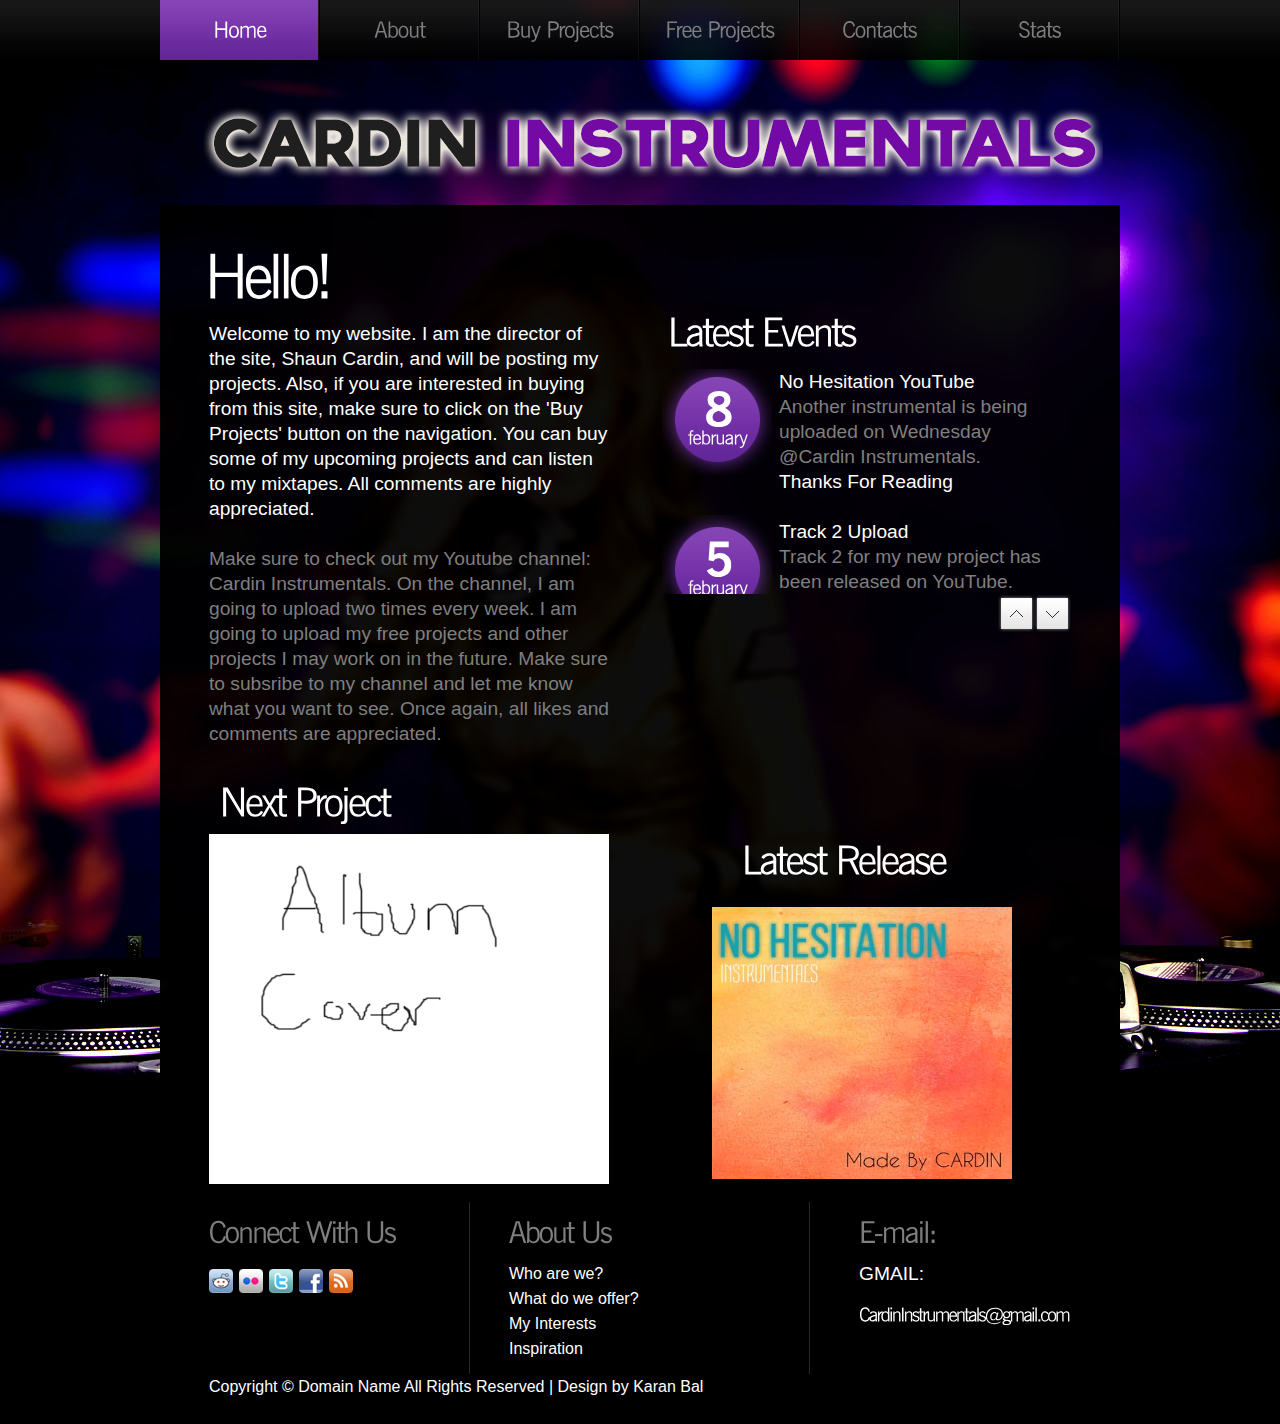
==== index.html @ 978f1373 "Changes" ====
<!DOCTYPE html>
<html lang="en">
<head>
<title>Cardin Instrumentals</title>
<meta charset="utf-8">
<link rel="stylesheet" href="css/reset.css" type="text/css" media="all">
<link rel="stylesheet" href="css/layout.css" type="text/css" media="all">
<link rel="stylesheet" href="css/style.css" type="text/css" media="all">
<script src="js/jquery-1.6.js" ></script>
<script src="js/cufon-yui.js"></script>
<script src="js/cufon-replace.js"></script>
<script src="js/NewsGoth_BT_400.font.js"></script>
<script src="js/NewsGoth_BT_700.font.js"></script>
<script src="js/jcarousellite.js"></script>
<script src="js/jquery.easing.1.3.js"></script>
<script src="js/jquery.mousewheel.js"></script>
<script src="js/atooltip.jquery.js"></script>
<!--[if lt IE 9]>
<script src="js/html5.js"></script>
<link rel="stylesheet" href="css/ie.css" type="text/css" media="all">
<![endif]-->
</head>
<body id="page1">
<div class="bg1">
  <div class="main">
    <!--header -->
    <header>
      <nav>
        <ul id="menu">
          <li class="active"><a href="index.html">Home</a></li>
          <li><a href="about.html">About</a></li>
          <li><a href="buy.html">Buy Projects</a></li>
          <li><a href="free.html">Free Projects</a></li>
          <li><a href="#">Contacts</a></li>
          <li><a href="#">Stats</a></li>
        </ul>
      </nav>
      <h1><a href="index.html" id="logo">Cardin Instrumentals</a></h1>
    </header>
    <!--header end-->
    <div class="box">
      <!--content -->
      <article id="content">
        <div class="wrapper pad_bot1">
          <section class="col1">
            <h2 id="welcom">Hello!</h2>
            <p class="color1">Welcome to my website. I am the director of the site, Shaun Cardin, and will be posting my projects. Also, if you are interested in buying  from this site, make sure to click on the 'Buy Projects' button on the navigation. You can buy some of my upcoming projects and can listen to my mixtapes. All comments are highly appreciated.</p>
            <p class="pad_bot1">Make sure to check out my Youtube channel: Cardin Instrumentals. On the channel, I am going to upload two times every week. I am going to upload my free projects and other projects I may work on in the future. Make sure to subsribe to my channel and let me know what you want to see. Once again, all likes and comments are appreciated. </p>
            <a href="#" class="link1"></a> </section>
          <section class="col1 pad_left1">
            <h2><br>Latest Events</h2>
            <div id="gallery1">
              <ul>
                <li> <span class="dropcap_1">8<span>february</span></span>
                  <p><span class="color1">No Hesitation YouTube</span><br>
                    Another instrumental is being uploaded on Wednesday @Cardin Instrumentals.<br>
                    <a href="#" class="link1">Thanks For Reading</a></p>
                </li>
                <li> <span class="dropcap_1">5<span>february</span></span>
                  <p><span class="color1">Track 2 Upload</span><br>
                    Track 2 for my new project has been released on YouTube.<br>
                    <a href="#" class="link1">Thanks For Reading</a></p>
                </li>
              </ul>
            </div>
            <a href="#" class="next"></a> <a href="#" class="prev"></a> </section>
        </div>

        <div class="wrapper">
          <h2 class = "nextproject">Next Project</h2>
          <div class="wrapper">
            <figure class="left marg_right1"><a href="#"><img class="album" src="images/album.png" alt="" width="400px" height="350px"></a></figure>


       <h2 class = "latestrelease">Latest Release</h2>
            <p class="pad_bot1"></p>
            <ul class="list1 pad_bot1">
              <figure class="left marg_right2"><a href="https://www.youtube.com/watch?v=VnKxB6w31Jk"><br><img class = "album2" src="images/album_2.png" alt="" width="300px" height="272px"></a></figure>

       
            
   
            </ul>
          </div>
        </div>
      </article>
      <!--content end-->
      <!--footer -->
      <footer>
        <div class="line1">
          <div class="line2 wrapper">
            <div class="icons">
              <h4>Connect With Us</h4>
              <ul id="icons">
                <li><a href="#" class="normaltip"><img src="images/icon1.jpg" alt=""></a></li>
                <li><a href="#" class="normaltip"><img src="images/icon2.jpg" alt=""></a></li>
                <li><a href="#" class="normaltip"><img src="images/icon3.jpg" alt=""></a></li>
                <li><a href="#" class="normaltip"><img src="images/icon4.jpg" alt=""></a></li>
                <li><a href="https://www.youtube.com/channel/UCev5c9bh98_00CpngiwmlGw" class="normaltip"><img src="images/icon5.jpg" alt="Youtube"></a></li>
              </ul>
              <!-- {%FOOTER_LINK} -->
            </div>
            <div class="info">
              <h4>About Us</h4>
              <ul>
                <li><a href="#">Who are we?</a></li>
                <li><a href="#">What do we offer?</a></li>
                <li><a href="#">My Interests</a></li>
                <li><a href="#">Inspiration</a></li>
              </ul>
            </div>
            <div class="info">
              <h4></h4>
              <ul>
                <li><a href="#"></a></li>
                <li><a href="#"></a></li>
                <li><a href="#"></a></li>
              </ul>
            </div>
            <div class="phone">
              <h4>E-mail:</h4>
              <p>GMAIL:<span><br>CardinInstrumentals@gmail.com</span></p><br>
            </div>
          </div>
          Copyright &copy; <a href="#">Domain Name</a> All Rights Reserved | Design by <a target="_blank">Karan Bal</a></div>
      </footer>
      <!--footer end-->
    </div>
  </div>
</div>
<script>
$(document).ready(function () {
    //gallery
    $("#gallery1").jCarouselLite({
        btnNext: ".next",
        btnPrev: ".prev",
        mouseWheel: true,
        vertical: true,
        circular: true,
        visible: 2,
        speed: 600,
        easing: 'easeOutCirc'
    });
    Cufon.now();
})
</script>
</body>
</html>
---- css/layout.css ----
.col1, .col2, .col3, .cols {
	float:left;
}
.col1 {
	width:400px;
}
.cols {
	width:260px;
}
.col2 {
	width:580px;
}


/*======= index.html =======*/
/*======= index-1.html =======*/
/*======= index-2.html =======*/
/*======= index-3.html =======*/
/*======= index-4.html =======*/
/*======= index-5.html =======*/
#page6 .col1 {
	width:247px;
}
/*======= index-6.html =======*/
---- css/style.css ----
/* Getting the new tags to behave */
article, aside, audio, canvas, command, datalist, details, embed, figcaption, figure, footer, header, hgroup, keygen, meter, nav, output, progress, section, source, video {
	display: block;
}
mark, rp, rt, ruby, summary, time {
	display: inline
}
/* Left & Right alignment */

.left {
	float:left;
}
.right {
	float:right;
}
.wrapper {
	width:100%;
	overflow:hidden;
}
/* Global properties ======================================================== */

body {
	background: url(../images/bg.jpg) center 0 no-repeat #000;
	border:0;
	font:14px Arial, Helvetica, sans-serif;
	color:#7f7f7f;
	line-height:25px;
	min-width:960px;
	font-size: 16px;
}
input[type='text'],
input[type='number'],
textarea {
  font-size: 16px;
}
input[type="text"]
  font-size: inherit;
 }
.ic, .ic a {
	border:0;
	float:right;
	background:#fff;
	color:#f00;
	width:50%;
	line-height:10px;
	font-size:10px;
	margin:-220% 0 0 0;
	overflow:hidden;
	padding:0
}
.css3 {
	border-radius: 8px;
	-moz-border-radius: 8px;
	-webkit-border-radius: 8px;
	box-shadow: 0 0 4px rgba(0, 0, 0, .4);
	-moz-box-shadow: 0 0 4px rgba(0, 0, 0, .4);
	-webkit-box-shadow: 0 0 4px rgba(0, 0, 0, .4);
	position: relative;
}
/* Global Structure ============================================================= */

.main {
	margin: 0 auto;
	width: 960px;
}
.bg1 {
	background:url(../images/bg_menu.png) 0 0 repeat-x
}
/* ============================= main layout ====================== */

a {
	color:#7f7f7f;
	text-decoration: underline;
	outline:none
}
a:hover {
	text-decoration: none
}
h1 {
	padding:35px 0 0 43px;
	font-size: 250%;
}
h2 {
	font-size:40px;
	color:#fff;
	line-height:1.2em;
	padding:20px 0 14px 0;
	letter-spacing:-3px;
	font-weight:400;
	margin-left:-2px;
}

.latestrelease {
	font-size: 40px;
	color: #fff;
	line-height:1.2em;
	letter-spacing:-3px;
	font-weight:400;
	display: inline-block;
	padding: 0 0;
	text-decoration: underline;	
	float: left;
	margin-left: 92px;
}
.nextproject {
	margin-left: 10px;
	padding: 0 0 10px 0;
	display: inline-block;
}

h2#welcom {
	font-size:61px;
	line-height:1.2em;
	padding:0 0 9px 0;
	letter-spacing:-5px;
	margin-left:-5px;
}
h2 strong {
	font-weight:700;
	color:#7532a9;
}
h3 {
	font-size:30px;
	line-height:1.2em;
	color:#7532a9;
	padding:0 0 8px 0;
	font-weight:400;
	letter-spacing:-2px;
}
h4 {
	font-size:30px;
	color:#7f7f7f;
	line-height:1.2em;
	font-weight:400;
	letter-spacing:-2px;
	padding:12px 0 11px 0
}
p {
	padding-bottom:25px;
	font-size: 120%;
}
/* ============================= header ====================== */
header {
	height:205px;
}
#logo {
	display:block;
	text-indent:-9999px;
	background:url(../images/logo.png) 0 0 no-repeat;
	width:900px;
	height:100px;
}
#menu {
	width:100%;
	overflow:hidden;
	background:url(../images/menu_line.png) 0 0 no-repeat
}
#menu > li {
	float:left;
	padding-right:2px;
	background:url(../images/menu_line.png) right 0 no-repeat
}
#menu > li > a {
	display:block;
	width:158px;
	font-size:22px;
	color:#7f7f7f;
	text-decoration:none;
	text-align:center;
	height:60px;
	line-height:60px;
	letter-spacing:-1px;
}
#menu > li > a:hover, #menu > .active > a {
	background:url(../images/menu_active.gif) top repeat-x;
	color:#fff
}
/* ============================= content ====================== */

.box {
	background:url(../images/bg_content.png) repeat;
	padding:20px 46px 50px 49px;
	overflow:hidden
}
#page1 .box {
	padding-top:34px;
}
#content {
	padding-bottom:18px;
}
.album2 {
	display: inline-block;
	margin-left: 70px;
	transition: all 0.5s ease;	
 }
.album2:hover {
    -webkit-transform:scale(1.1); /* Safari and Chrome */
    -moz-transform:scale(1.1); /* Firefox */
    -ms-transform:scale(1.1); /* IE 9 */
    -o-transform:scale(1.1); /* Opera */
     transform:scale(1.1);
}

.page4img1:hover {
	border: 1px solid white;
}
.artistlist  {
	color: white;
	text-decoration: none;
}

.page3img1:hover {
	border: 1px solid white;
}

}
.album {
	display: inline-block;
}

#page2 #content {
	padding-bottom:50px;
}
#page5 #content {
	padding-bottom:40px;
}
.pad_left1 {
	padding-left:60px
}
.pad_bot1 {
	padding-bottom:15px;
}
.pad_bot2 {
	padding-bottom:30px;
}
.marg_right1 {
	margin-right:40px;
	display: inline-block; 
}
.marg_right2 {
	margin-left:-7px;
	display: inline-block;
	float: left;
}
#page2 .pad_bot1 {
	padding-bottom:40px;
}
#page5 .pad_bot1 {
	padding-bottom:10px;
}
#page6 .pad_left1 {
	padding-left:36px;
}
#page6 .pad_bot1 {
	padding-bottom:10px;
}
.color1 {
	color:#fff
}
.color2 {
	color:#7532a9
}
.link1 {
	color:#fff;
	text-decoration: none
}
.link1:hover {
	color:#7532a9
}
.link2 {
	color:#7532a9;
	text-decoration: none
}
.link2:hover {
	text-decoration:underline
}
.dropcap_1 {
	float:left;
	margin-top:-4px;
	width:110px;
	height:95px;
	background:url(../images/bg_dropcap.png) 0 0 no-repeat;
	margin-right:7px;
	font-size:48px;
	color:#fff;
	line-height:1.2em;
	text-align:center;
	font-weight:bold;
	letter-spacing:-4px;
	padding-top:15px;
}
.dropcap_1 span {
	display:block;
	font-size:19px;
	line-height:1.2em;
	font-weight:400;
	letter-spacing:-1px;
	margin-top:-11px
}
#gallery1 {
	height: 225px !important;
	margin-left:-7px;
}
#gallery1 li {
	overflow:inherit !important;
}
.prev, .next {
	float:right;
	background:url(../images/markers.jpg) 0 0 no-repeat;
	width:39px;
	height:39px;
	margin-right:-3px;
}
.next {
	background-position:right 0
}
.prev:hover {
	background-position: 0 bottom
}
.next:hover {
	background-position: right bottom
}
.list1 {
}
.list1 li {
	line-height:25px;
}
.list1 li a {
	color:#fff;
	text-decoration:none;
	padding-left:14px;
	background:url(../images/marker_1.gif) 0 5px no-repeat
}
.list1 li a:hover {
	color:#7532a9
}
.folio {
}
.folio dt {
	position:relative;
	width:100%;
	height:455px;
	margin-bottom:40px;
}
.folio dt img {
	position:absolute;
	top:0;
	left:0
}
.folio ul {
	float:left;
	width:260px;
}
.folio li {
	padding-bottom:40px;
}
.address {
	width:97px;
	float:left;
}
/* ============================= footer ====================== */

footer {
	height:172px;
	color:#fff;
}
footer a {
	color:#fff;
	text-decoration:none
}
footer a:hover {
	text-decoration:underline
}
.line1 {
	background:url(../images/line_vert1.gif) 260px 0 repeat-y;
	height:100%;
}
.line2 {
	background:url(../images/line_vert1.gif) 600px 0 repeat-y;
	height:100%
}
.icons {
	float:left;
	width:230px;
	padding-right:70px
}
.info {
	float:left;
	width:140px;
}
.phone {
	width:215px;
	float:left;
	padding-left:70px;
}
.phone span {
	font-size:19px;
	margin-top:-5px;
	display:block;
	line-height:1.2em;
	letter-spacing:-2px;
}
#icons {
	padding: 8px 0 0 0;
	overflow:hidden;
}
#icons li {
	float:left;
	padding-right:6px;
}
/* Tooltips */
.aToolTip {
	background: url(../images/menu_active.gif) top repeat-x;
	color:#fff;
	margin:0;
	padding:2px 10px 3px;
	font-size:11px;
	line-height:1.2em;
	position: absolute;
}
.aToolTip .aToolTipContent {
	position:relative;
	margin:0;
	padding:0;
}
/* ============================= forms ============================= */

#ContactForm {
	padding-top:2px;
	width:100%;
	overflow:hidden;
}
#ContactForm .wrapper {
	min-height:35px;
}
#ContactForm .textarea_box {
	min-height:264px;
}
#ContactForm span {
	float:left;
	width:120px;
	line-height:30px;
}
#ContactForm .button {
	margin-right:5px;
	float:right;
	font-size:25px;
	color:#7532a9;
	text-decoration:none;
	letter-spacing:-2px;
	padding:0 13px;
	line-height:26px;
	height:31px;
	background:#fff;
	box-shadow: 0 0 6px rgba(256, 256, 256, .5);
	-moz-box-shadow: 0 0 6px rgba(256, 256, 256, .5);
	-webkit-box-shadow:  0 0 6px rgba(256, 256, 256, .5);
	position: relative;
	margin-bottom:5px;
}
#ContactForm .button:hover {
	background: url(../images/menu_active.gif) top repeat-x;
	color:#fff;
	box-shadow: 0 0 6px rgba(152, 103, 190, .5);
	-moz-box-shadow: 0 0 6px rgba(152, 103, 190, .5);
	-webkit-box-shadow:  0 0 6px rgba(152, 103, 190, .5)
}
#ContactForm .input {
	margin:0;
	width:360px;
	height:16px;
	background:#fff;
	padding:7px 10px;
	color:#474747;
	font:14px Arial, Helvetica, sans-serif;
	margin:0
}
#ContactForm textarea {
	overflow: auto;
	margin:0;
	width:720px;
	height:230px;
	background:#fff;
	padding:7px 10px;
	color:#474747;
	font:14px Arial, Helvetica, sans-serif;
}
---- css/ie.css ----
/* -----------------for pie------------------- */

#ContactForm .button {
	behavior: url("../js/PIE.htc");
}
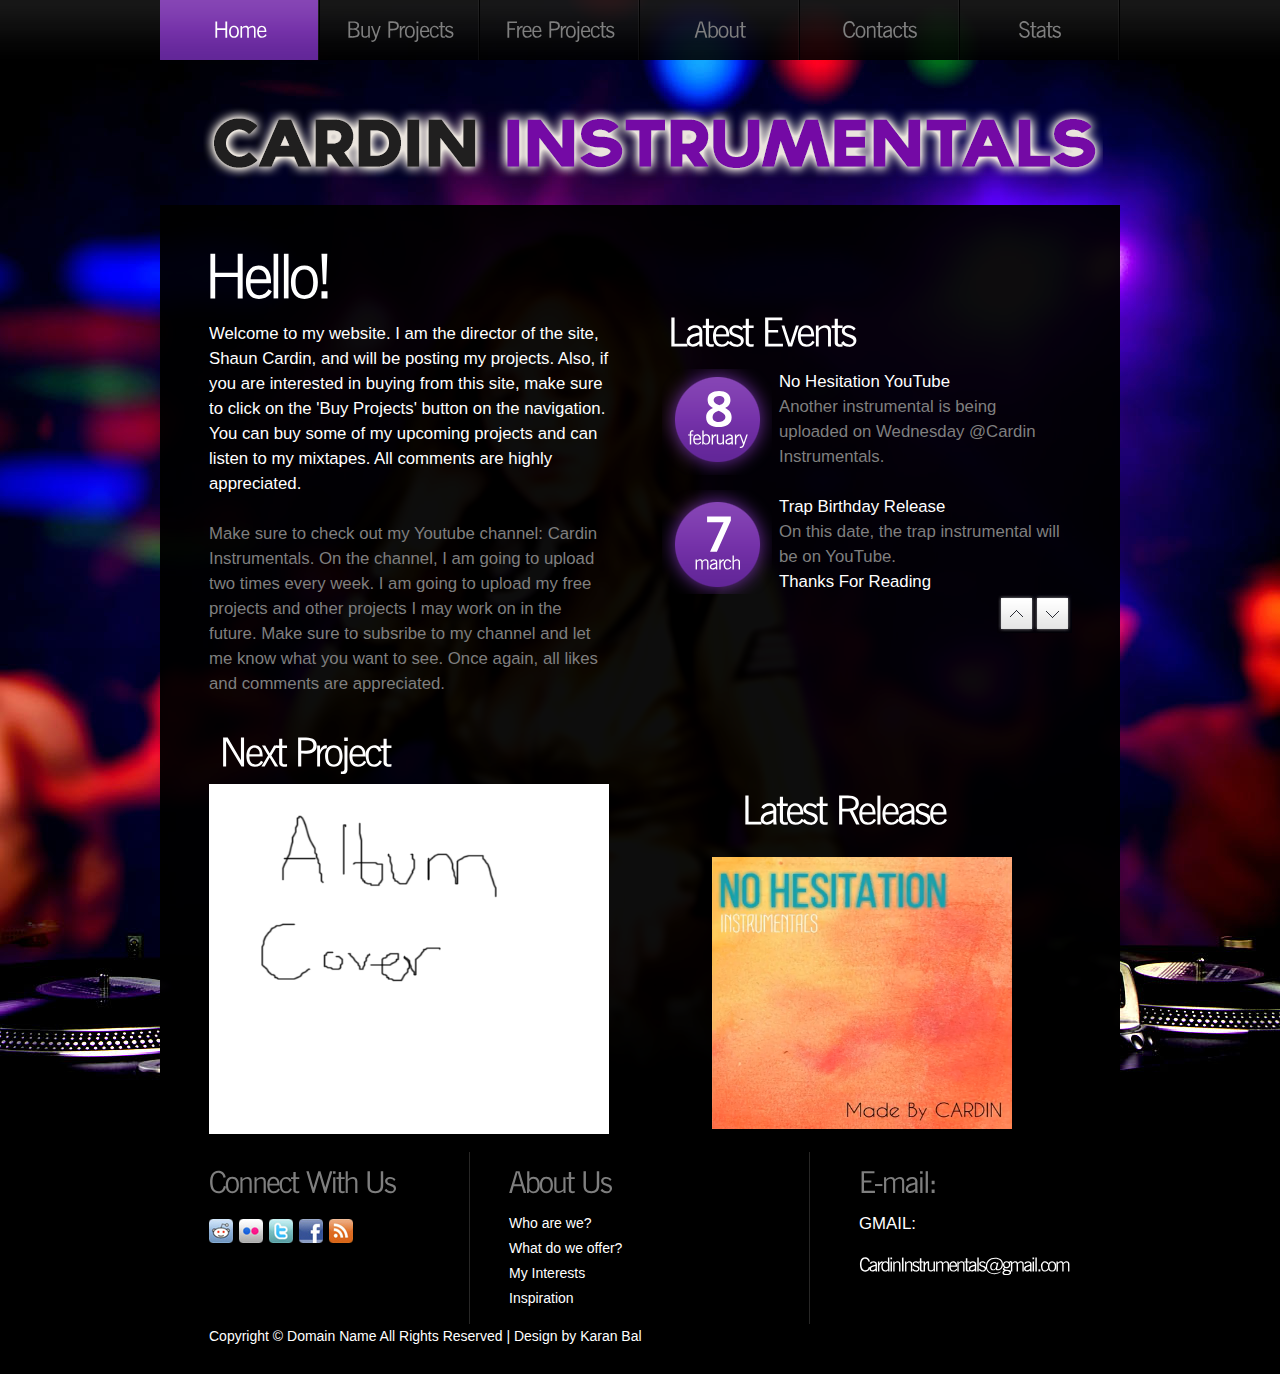
==== commit d0236d22: "Changes" ====
--- a/index.html
+++ b/index.html
@@ -28,9 +28,9 @@
       <nav>
         <ul id="menu">
           <li class="active"><a href="index.html">Home</a></li>
-          <li><a href="about.html">About</a></li>
           <li><a href="buy.html">Buy Projects</a></li>
           <li><a href="free.html">Free Projects</a></li>
+          <li><a href="about.html">About</a></li>
           <li><a href="#">Contacts</a></li>
           <li><a href="#">Stats</a></li>
         </ul>
@@ -54,11 +54,16 @@
                 <li> <span class="dropcap_1">8<span>february</span></span>
                   <p><span class="color1">No Hesitation YouTube</span><br>
                     Another instrumental is being uploaded on Wednesday @Cardin Instrumentals.<br>
+                    <a href="#" class="link1"></a></p>
+                </li>
+                <li> <span class="dropcap_1">7<span>march</span></span>
+                  <p><span class="color1">Trap Birthday Release</span><br>
+                    On this date, the trap instrumental will be on YouTube.<br>
                     <a href="#" class="link1">Thanks For Reading</a></p>
                 </li>
-                <li> <span class="dropcap_1">5<span>february</span></span>
-                  <p><span class="color1">Track 2 Upload</span><br>
-                    Track 2 for my new project has been released on YouTube.<br>
+                <li> <span class="dropcap_1">7<span>february</span></span>
+                  <p><span class="color1">Check out my insta</span><br>
+                    My instagram account is . Make sure to follow me.<br>
                     <a href="#" class="link1">Thanks For Reading</a></p>
                 </li>
               </ul>
--- a/css/style.css
+++ b/css/style.css
@@ -26,15 +26,6 @@
 	color:#7f7f7f;
 	line-height:25px;
 	min-width:960px;
-	font-size: 16px;
-}
-input[type='text'],
-input[type='number'],
-textarea {
-  font-size: 16px;
-}
-input[type="text"]
-  font-size: inherit;
  }
 .ic, .ic a {
 	border:0;
@@ -205,10 +196,12 @@
 	border: 1px solid white;
 }
 .artistlist  {
-	color: white;
+	color: red;
 	text-decoration: none;
 }
-
+.artistlist2 {
+	list-style-type: square;
+}
 .page3img1:hover {
 	border: 1px solid white;
 }
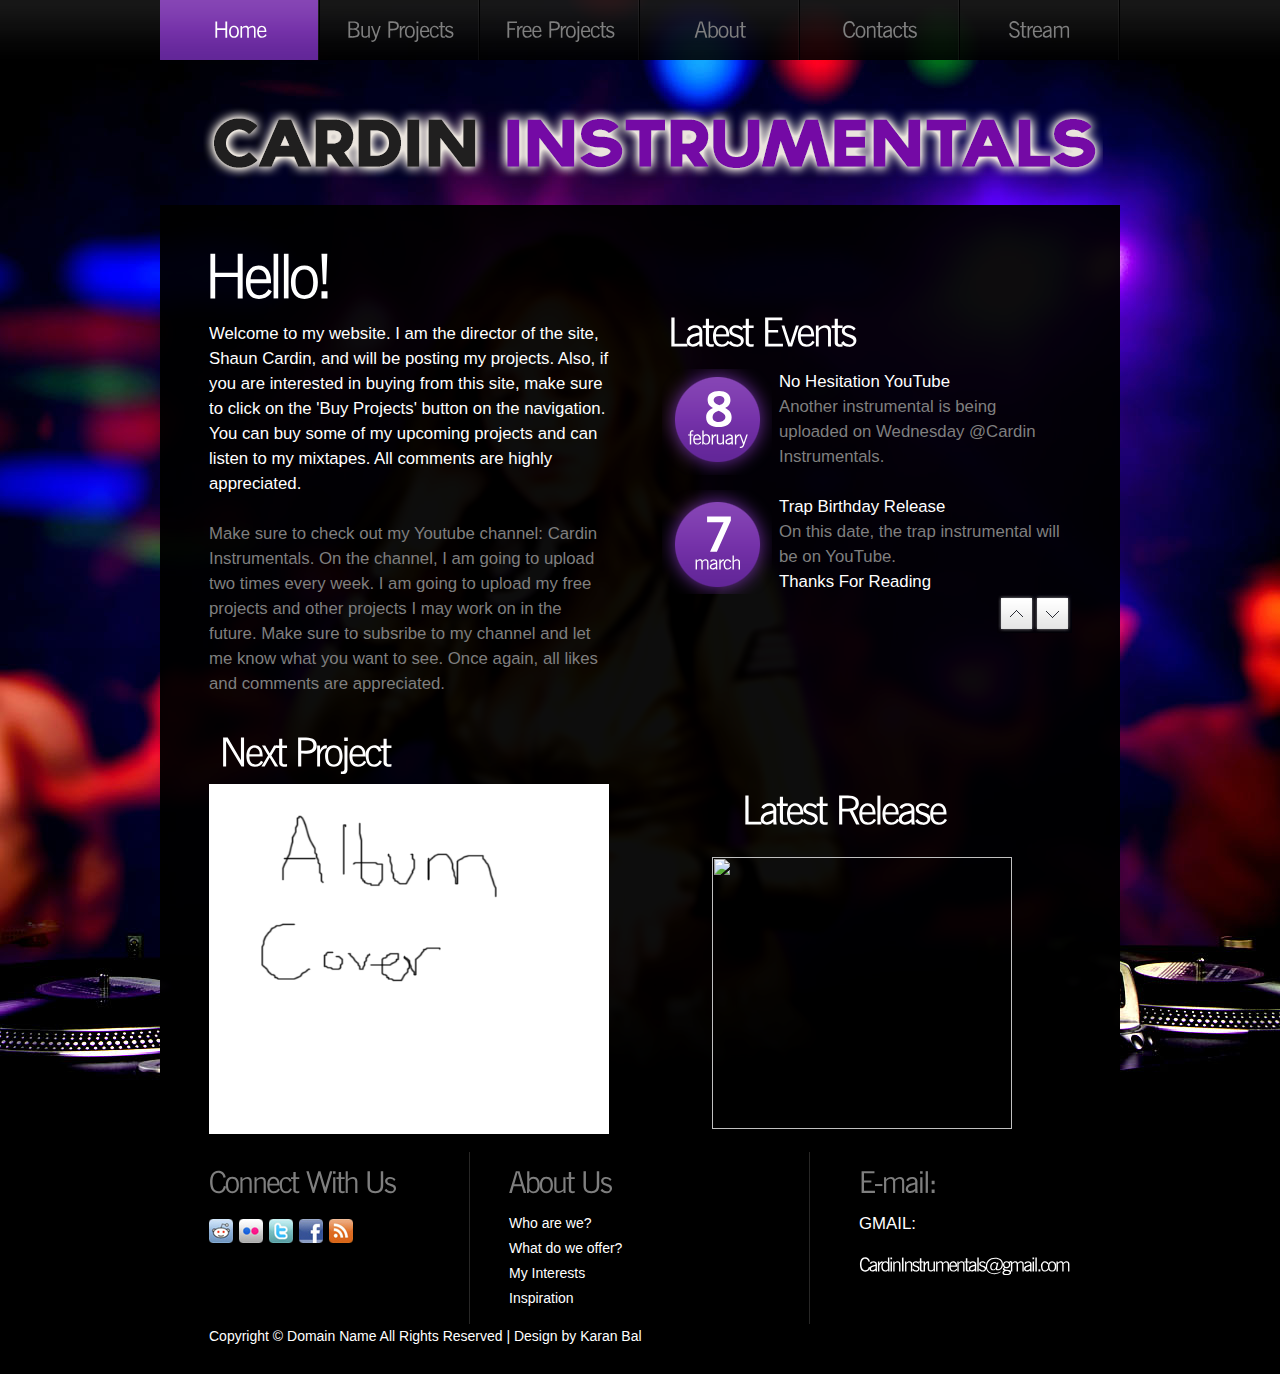
==== commit 06d0cdc9: "Change" ====
--- a/index.html
+++ b/index.html
@@ -6,6 +6,8 @@
 <link rel="stylesheet" href="css/reset.css" type="text/css" media="all">
 <link rel="stylesheet" href="css/layout.css" type="text/css" media="all">
 <link rel="stylesheet" href="css/style.css" type="text/css" media="all">
+<meta name="description" content="Check out our free instrumentals! You can also buy projects filled with instrumentals that you can use right now. Check out my YouTube channel called Cardin Instrumentals. ">
+<link rel="icon" rel="shortcut icon" href="favicon.ico" />
 <script src="js/jquery-1.6.js" ></script>
 <script src="js/cufon-yui.js"></script>
 <script src="js/cufon-replace.js"></script>
@@ -31,8 +33,8 @@
           <li><a href="buy.html">Buy Projects</a></li>
           <li><a href="free.html">Free Projects</a></li>
           <li><a href="about.html">About</a></li>
-          <li><a href="#">Contacts</a></li>
-          <li><a href="#">Stats</a></li>
+          <li><a href="contacts.html">Contacts</a></li>
+          <li><a href="stream.html">Stream</a></li>
         </ul>
       </nav>
       <h1><a href="index.html" id="logo">Cardin Instrumentals</a></h1>
@@ -61,11 +63,6 @@
                     On this date, the trap instrumental will be on YouTube.<br>
                     <a href="#" class="link1">Thanks For Reading</a></p>
                 </li>
-                <li> <span class="dropcap_1">7<span>february</span></span>
-                  <p><span class="color1">Check out my insta</span><br>
-                    My instagram account is . Make sure to follow me.<br>
-                    <a href="#" class="link1">Thanks For Reading</a></p>
-                </li>
               </ul>
             </div>
             <a href="#" class="next"></a> <a href="#" class="prev"></a> </section>
@@ -80,7 +77,7 @@
        <h2 class = "latestrelease">Latest Release</h2>
             <p class="pad_bot1"></p>
             <ul class="list1 pad_bot1">
-              <figure class="left marg_right2"><a href="https://www.youtube.com/watch?v=VnKxB6w31Jk"><br><img class = "album2" src="images/album_2.png" alt="" width="300px" height="272px"></a></figure>
+              <figure class="left marg_right2"><a href="https://www.youtube.com/watch?v=3QmEHFAj5SA"><br><img class = "album2" src="images/album_2.jpg" alt="" width="300px" height="272px"></a></figure>
 
        
             
--- a/css/style.css
+++ b/css/style.css
@@ -26,6 +26,9 @@
 	color:#7f7f7f;
 	line-height:25px;
 	min-width:960px;
+ }
+ .page4img3:hover {
+ 	border: 1px solid white;
  }
 .ic, .ic a {
 	border:0;
@@ -134,6 +137,10 @@
 header {
 	height:205px;
 }
+.contactform {
+	position: relative;
+	left: 228px;
+}
 #logo {
 	display:block;
 	text-indent:-9999px;
@@ -178,6 +185,10 @@
 }
 #content {
 	padding-bottom:18px;
+}
+.projects {
+	width: 500px;
+	height: 10px;
 }
 .album2 {
 	display: inline-block;
@@ -191,7 +202,17 @@
     -o-transform:scale(1.1); /* Opera */
      transform:scale(1.1);
 }
-
+#download_button1 {
+	position: relative;
+	bottom: 129px;
+	left: 140px;
+	display: inline-block;
+}
+#download_button3 {
+	position: relative;
+	bottom: 106px;
+	left: 165px;
+}
 .page4img1:hover {
 	border: 1px solid white;
 }
@@ -218,7 +239,7 @@
 	padding-bottom:40px;
 }
 .pad_left1 {
-	padding-left:60px
+	padding-left: 60px;
 }
 .pad_bot1 {
 	padding-bottom:15px;
@@ -348,7 +369,7 @@
 	padding-bottom:40px;
 }
 .address {
-	width:97px;
+	width:300px;
 	float:left;
 }
 /* ============================= footer ====================== */
@@ -478,3 +499,47 @@
 	color:#474747;
 	font:14px Arial, Helvetica, sans-serif;
 }
+
+
+
+.link:hover {
+  color: #2ecc71;
+  border-bottom: 2px dotted #2ecc71;
+}
+
+/* css for the shiny buttons */
+.btn {
+  position: relative;
+  cursor: pointer;
+  left: 310px;
+  border-radius: 5px;
+  text-decoration: none;
+  padding: 10px;
+  font-size: 22px;
+  transition: .3s;
+  -webkit-transition: .3s;
+  -moz-transition: .3s;
+  -o-transition: .3s;
+  display: inline-block;
+  padding: 30px 30px;
+}
+
+.btn:hover {
+  cursor: url(http://cur.cursors-4u.net/symbols/sym-1/sym46.cur), auto;
+}
+
+.purple {
+  color: #9b59b6;
+  border: 2px #9b59b6 solid;
+}
+
+.purple:hover {
+  color: #fff;
+  background-color: #9b59b6;
+}
+
+.buttons {
+  padding-top: 30px;
+  text-align: center;
+}
+
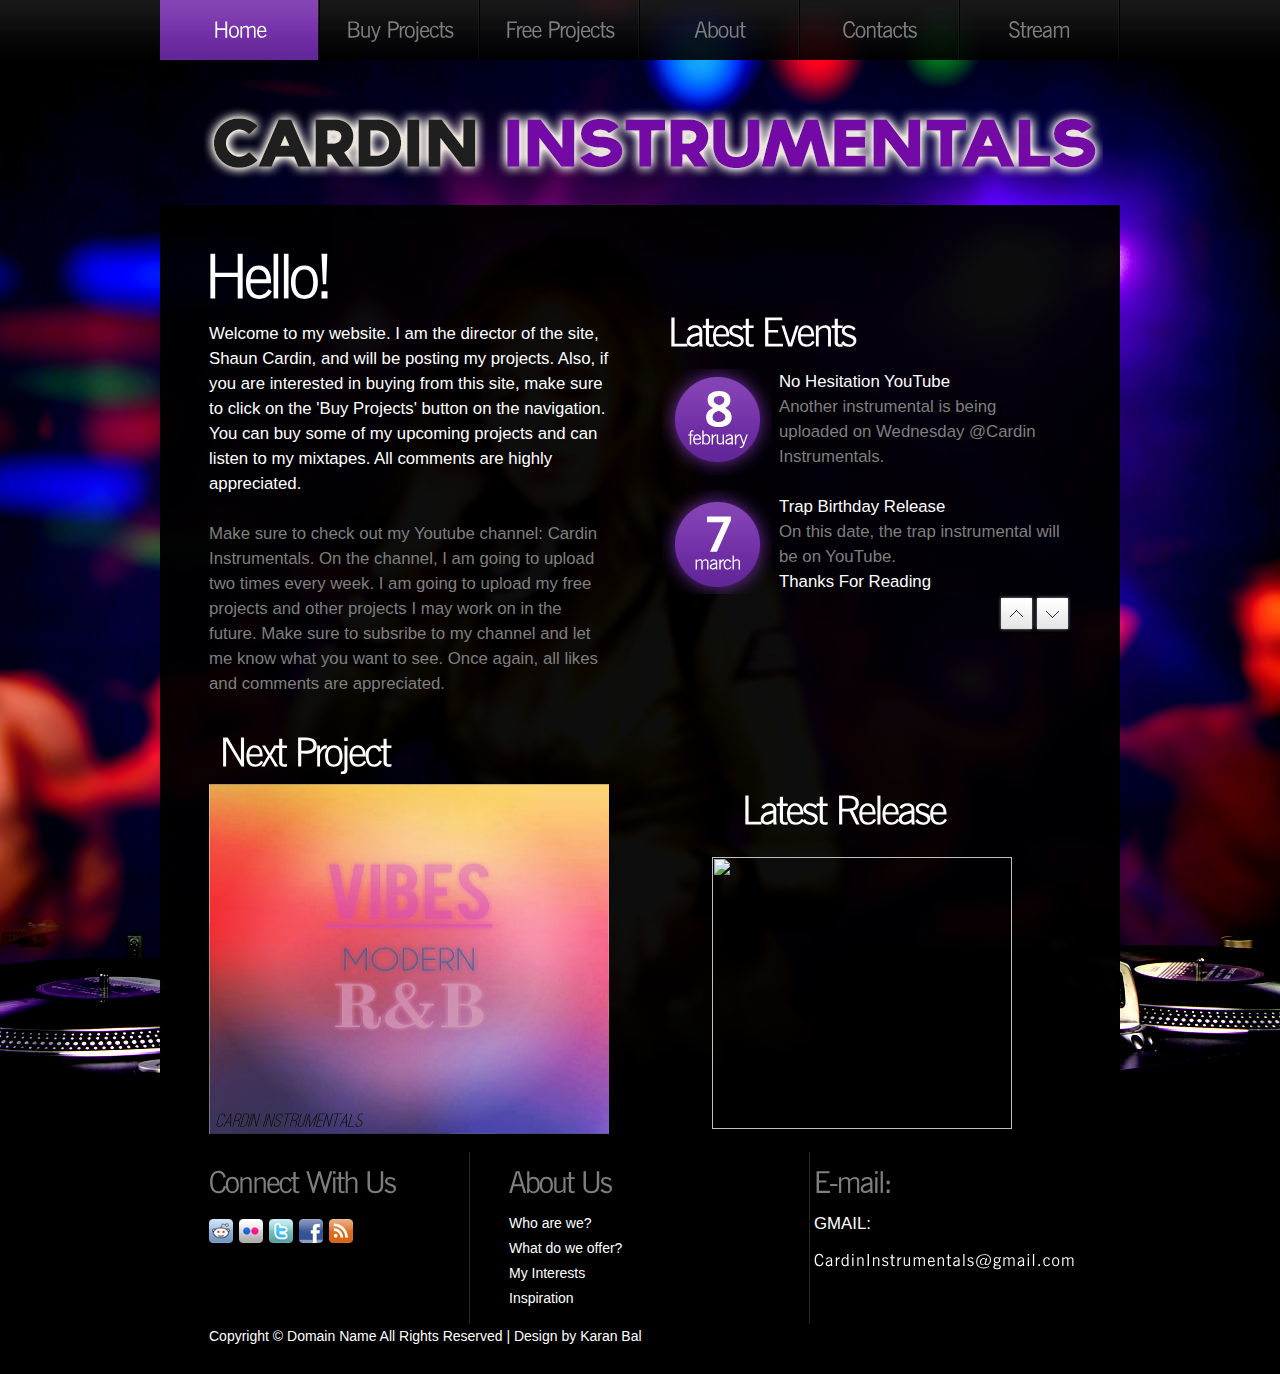
==== commit 2c9ffacb: "Cardin Instruments" ====
--- a/index.html
+++ b/index.html
@@ -6,8 +6,7 @@
 <link rel="stylesheet" href="css/reset.css" type="text/css" media="all">
 <link rel="stylesheet" href="css/layout.css" type="text/css" media="all">
 <link rel="stylesheet" href="css/style.css" type="text/css" media="all">
-<meta name="description" content="Check out our free instrumentals! You can also buy projects filled with instrumentals that you can use right now. Check out my YouTube channel called Cardin Instrumentals. ">
-<link rel="icon" rel="shortcut icon" href="favicon.ico" />
+<link rel="icon" type="image/x-icon" href="favicon.ico" />
 <script src="js/jquery-1.6.js" ></script>
 <script src="js/cufon-yui.js"></script>
 <script src="js/cufon-replace.js"></script>
@@ -71,7 +70,7 @@
         <div class="wrapper">
           <h2 class = "nextproject">Next Project</h2>
           <div class="wrapper">
-            <figure class="left marg_right1"><a href="#"><img class="album" src="images/album.png" alt="" width="400px" height="350px"></a></figure>
+            <figure class="left marg_right1"><a href="#"><img class="album" src="images/album.jpg" alt="" width="400px" height="350px"></a></figure>
 
 
        <h2 class = "latestrelease">Latest Release</h2>
--- a/css/style.css
+++ b/css/style.css
@@ -92,7 +92,6 @@
 	font-weight:400;
 	display: inline-block;
 	padding: 0 0;
-	text-decoration: underline;	
 	float: left;
 	margin-left: 92px;
 }
@@ -132,6 +131,9 @@
 p {
 	padding-bottom:25px;
 	font-size: 120%;
+}
+h6 {
+	color: red;
 }
 /* ============================= header ====================== */
 header {
@@ -189,6 +191,21 @@
 .projects {
 	width: 500px;
 	height: 10px;
+}
+#stream1 {
+	padding-bottom: 10px;
+}
+#stream2 {
+	padding-bottom: 10px;
+}
+#stream3 {
+	padding-bottom: 10px;
+}
+#stream4 {
+	padding-bottom: 10px;
+}
+#stream5 {
+	padding-bottom: 10px;
 }
 .album2 {
 	display: inline-block;
@@ -405,14 +422,14 @@
 .phone {
 	width:215px;
 	float:left;
-	padding-left:70px;
+	padding-left:25px;
 }
 .phone span {
-	font-size:19px;
+	font-size:16px;
 	margin-top:-5px;
 	display:block;
 	line-height:1.2em;
-	letter-spacing:-2px;
+	letter-spacing: 1px;
 }
 #icons {
 	padding: 8px 0 0 0;
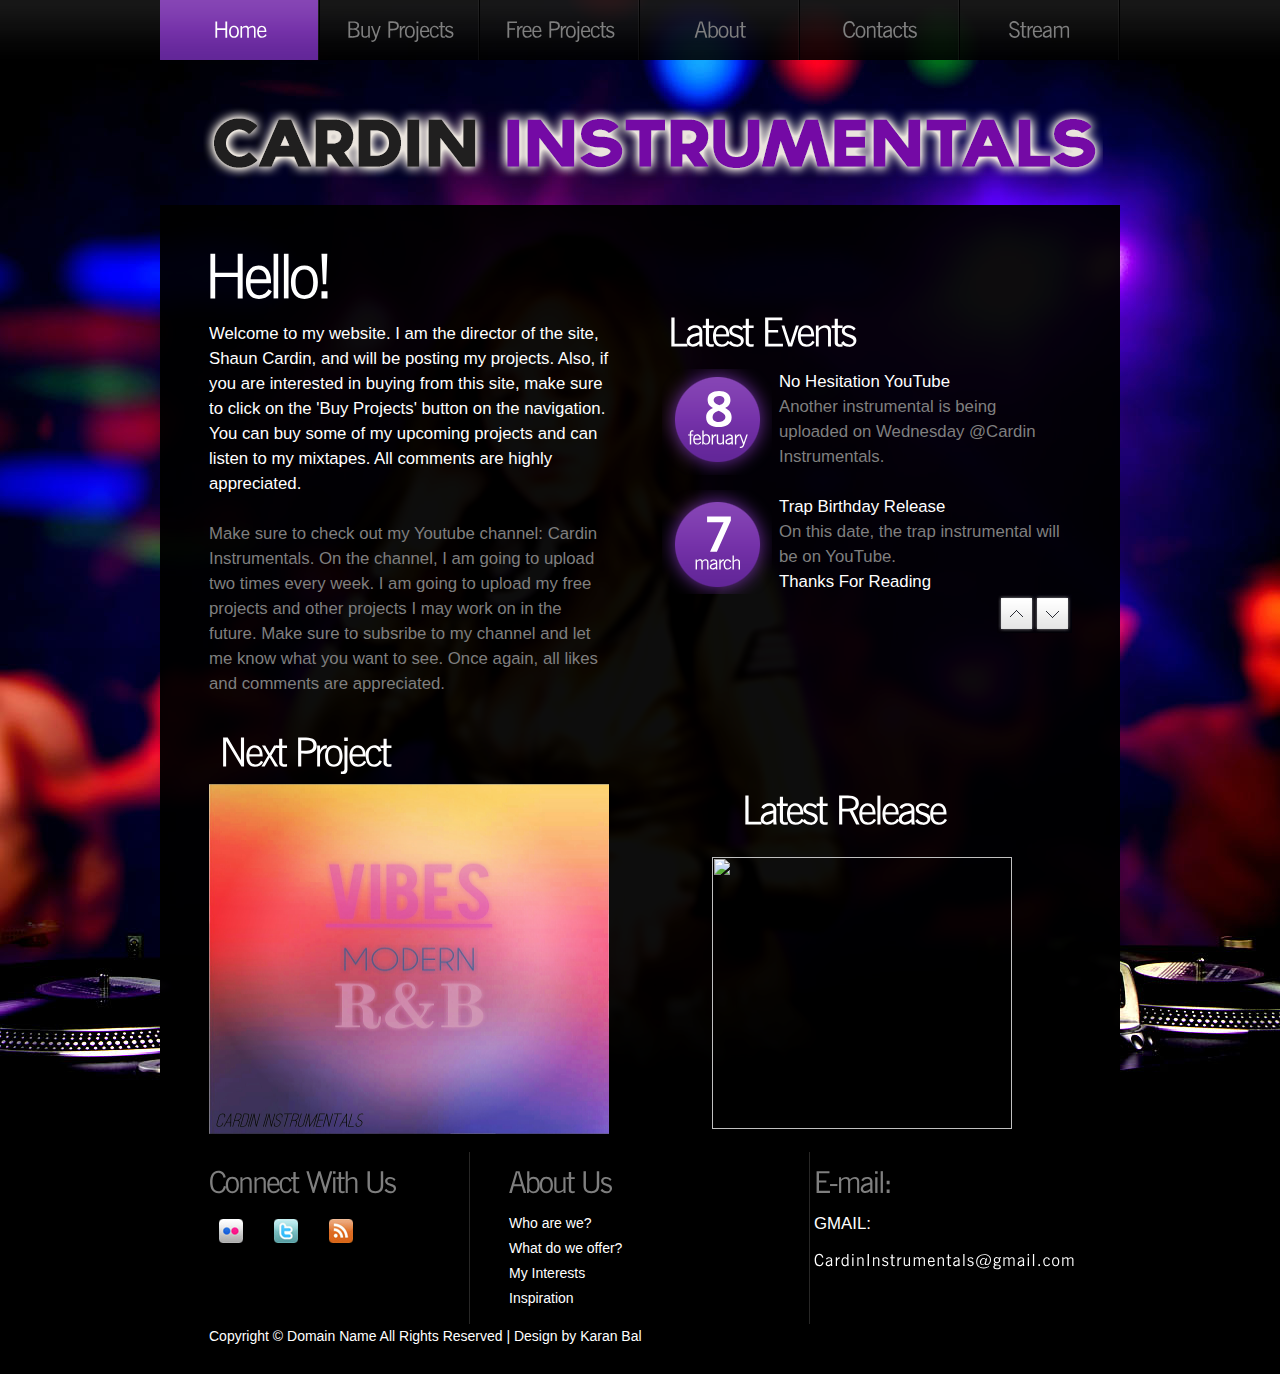
==== commit 012ffeb1: "Changes" ====
--- a/index.html
+++ b/index.html
@@ -93,11 +93,9 @@
             <div class="icons">
               <h4>Connect With Us</h4>
               <ul id="icons">
-                <li><a href="#" class="normaltip"><img src="images/icon1.jpg" alt=""></a></li>
-                <li><a href="#" class="normaltip"><img src="images/icon2.jpg" alt=""></a></li>
-                <li><a href="#" class="normaltip"><img src="images/icon3.jpg" alt=""></a></li>
-                <li><a href="#" class="normaltip"><img src="images/icon4.jpg" alt=""></a></li>
-                <li><a href="https://www.youtube.com/channel/UCev5c9bh98_00CpngiwmlGw" class="normaltip"><img src="images/icon5.jpg" alt="Youtube"></a></li>
+                <li><a href="#" class="normaltip"><img id = "iconinsta" src="images/icon2.jpg" alt=""></a></li>
+                <li><a href="#" class="normaltip"><img id = "icontwitter" src="images/icon3.jpg" alt=""></a></li>
+                <li><a href="https://www.youtube.com/channel/UCev5c9bh98_00CpngiwmlGw" class="normaltip"><img id = "iconyout" src="images/icon5.jpg" alt="Youtube"></a></li>
               </ul>
               <!-- {%FOOTER_LINK} -->
             </div>
--- a/css/style.css
+++ b/css/style.css
@@ -432,12 +432,17 @@
 	letter-spacing: 1px;
 }
 #icons {
-	padding: 8px 0 0 0;
+	padding: 8px 0 0 10px;
 	overflow:hidden;
 }
 #icons li {
 	float:left;
 	padding-right:6px;
+}
+
+#icontwitter {
+	padding-right: 25px;
+	padding-left: 25px;
 }
 /* Tooltips */
 .aToolTip {
